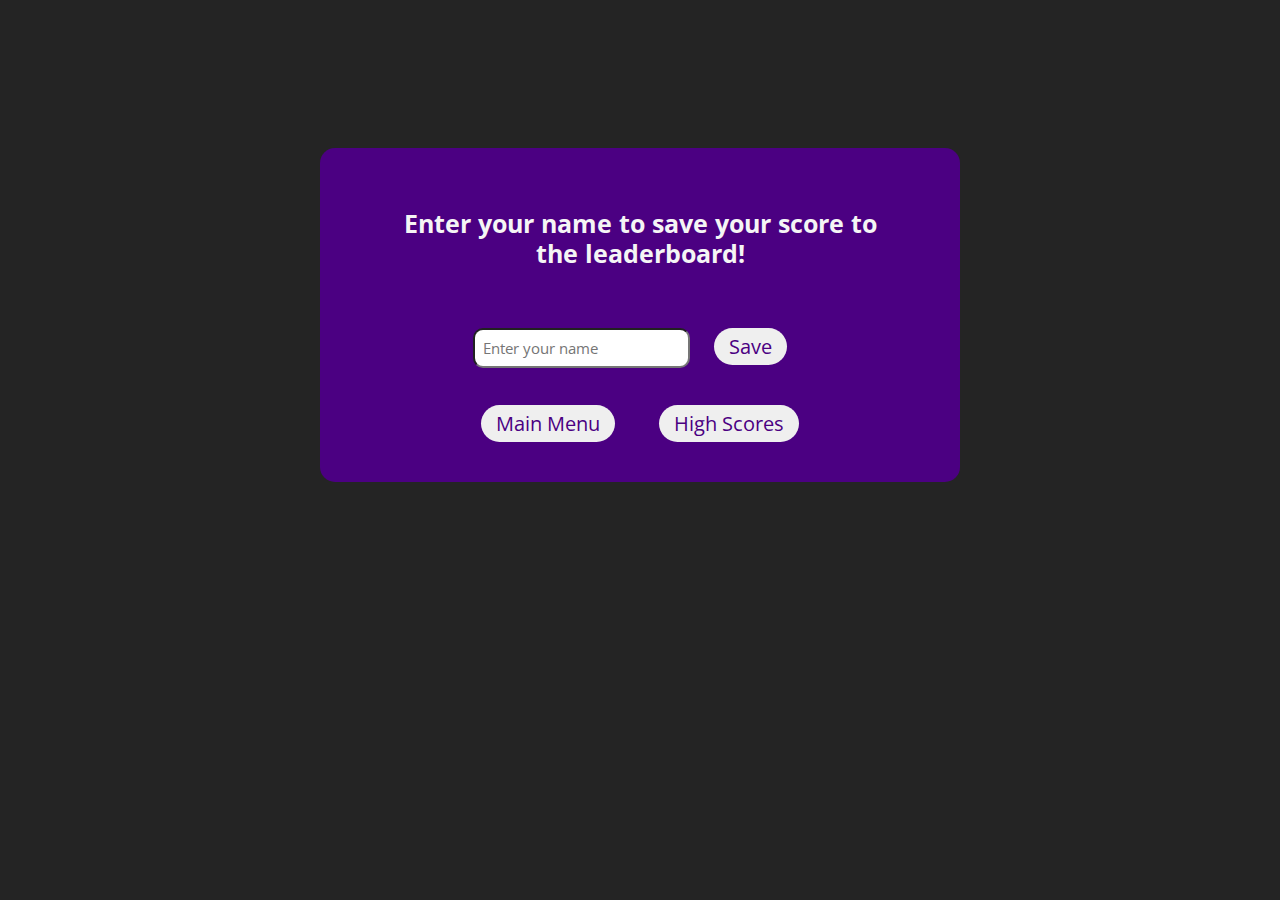
==== endofquiz.html @ 765bf4f9 "added a ending propmt screen to save score to leaderboard" ====
<!DOCTYPE html>
<html lang="en">
<head>
    <meta charset="UTF-8">
    <meta name="viewport" content="width=device-width, initial-scale=1.0">
    <link rel="stylesheet" href="style.css"/>
    <title>QJQ Leaderboard</title>
</head>
<body>

    <script>
        var finalScore = document.getElementById("score-value")
        var mostRecentScore = document.querySelector('mostRecentScore')
        var username = document.getElementById('username')
        var saveScoreBtn = document.getElementById('saveScoreBtn')

        var highScores = JSON.parse(localStorage.getItem('highScores')) || []

        const maxHighScores = 5

        finalScore.innerText = mostRecentScore

        //prevents user from saving score without name
        username.addEventListener('keyup', function(){
            saveScoreBtn.disabled = !username.value
        })

        function saveHighScore(){
            e.preventDefault()

            const score = {
                score: mostRecentScore,
                name: username.value
            }

            highScores.push(score)

            highScores.sort((a,b) => {
                return b.score - a.score
            })

            highScores.splice(5)

            localStorage.setItem('highScores', JSON.stringify(highScores))
            window.location.assign('/')  
        }
        

    </script>
    <div class="container" id="quizstart">
    
        <form class="end-form-container">
            <h3 id="end-text">Enter your name to save your score to the leaderboard!</h3>
            <input type="text" name="name" id="username" placeholder="Enter your name">
           <button class="btn" id="saveScoreBtn" type="submit" onclick="saveHighScore(event)">Save</button>
        </form>
        
        
        <div class="startboxBtn"> 
           <a href="./index.html"><button class="startboxBtn" id="backtomenuBtn">Main Menu</button></a>
           <a href="./highscores.html"><button class="startboxBtn" id="highscoreBtn">High Scores</button></a>
        </div>
    </div>

    
</body>
</html>
---- style.css ----
@import url('https://fonts.googleapis.com/css2?family=Open+Sans&display=swap');
/*google font css*/
*{
    margin: 0;
    padding: 0;
    box-sizing: border-box;
    font-family: 'Open Sans', sans-serif;
}

body{
    background-color: #242424;
}

/* all button hover css*/
#high-score{
    color: whitesmoke;
    margin: 10px;
    padding: 20px;
    position: absolute;
}
.startboxBtn button:hover{
    color: #242424;
}

#saveScoreBtn:hover{
    cursor: pointer;
    box-shadow: 0 0.4rem 1.4rem 0 #242424;
    transition: transform 150ms;
    transform: scale(1.03);
}


#startquizBtn:hover{
    cursor: pointer;
    box-shadow: 0 0.4rem 1.4rem 0 #242424;
    transition: transform 150ms;
    transform: scale(1.03);
}

#highscoreBtn:hover{
    cursor: pointer;
    box-shadow: 0 0.4rem 1.4rem 0 #242424;
    transition: transform 150ms;
    transform: scale(1.03);
}

#backtomenuBtn:hover{
    cursor: pointer;
    box-shadow: 0 0.4rem 1.4rem 0 #242424;
    transition: transform 150ms;
    transform: scale(1.03);
}
.choice-text:hover{
    cursor: pointer;
    box-shadow: 0 0.4rem 1.4rem 0 #242424;
    transition: transform 150ms;
    transform: scale(1.03);
}


#countdown{
    color: whitesmoke;
    left: 60%;
    top: 15%;
    position: absolute;
}
/*main container css*/
.container .title{
    height: 60px;
    font-size: 35px;
    color: whitesmoke;
}

.container{
    line-height: 30px;
    position: absolute;
    top: 35%;
    left: 50%;
    transform: translate(-50%, -50%); 
    text-align: center;
    background-color:indigo;
    border-radius: 15px;
    padding: 20px;
}

.start-rules{
    color: whitesmoke;
    font-size: 17px;
    
    
}

.startboxBtn button{
    margin: 20px;
    padding: 5px 15px;
    font-size: 20px;
    border: 5px;
    color: indigo;
    outline: none;
    border-radius: 25px;
    cursor: pointer; 
}

#saveScoreBtn{
    margin: 20px;
    padding: 5px 15px;
    font-size: 20px;
    border: 5px;
    color: indigo;
    outline: none;
    border-radius: 25px;
    cursor: pointer; 

}

.choice-contaianer{
    display: flex;
    margin-bottom: 0.8rem;
    width: 100%;
    border-radius: 4px;
    background: #242424;
    font-size: 3rem;
    min-width: 80rem;
}
#question{
    color: whitesmoke;
    font-size: 25px;
    padding: 30px;
    line-height: 40px;
}

#timer{
    float: left;
    color: whitesmoke;
    position: absolute;
    font-weight: 600;
}

#score{
    color: whitesmoke;
    float: right;
    font-weight: 600;
}

.choice-text{
    color: indigo;
    background-color: whitesmoke;
    border-radius: 10px;
    
}

.choice-prefix{
    visibility: hidden;
}
.hud-prefix{
    padding: 0;    
}
h1 {
    padding: 10px;
    margin-top: 10px;
}
h2{
    color: whitesmoke;
    margin-top: 45px;
    margin-bottom: 45px;
    font-size: 70px;
}

h3{
    color: whitesmoke;
    padding: 40px;
    font-size: 25px;
}

input{
    padding: 0.5rem;
    border-radius: 10px;
    font-size: 15px;
    
}
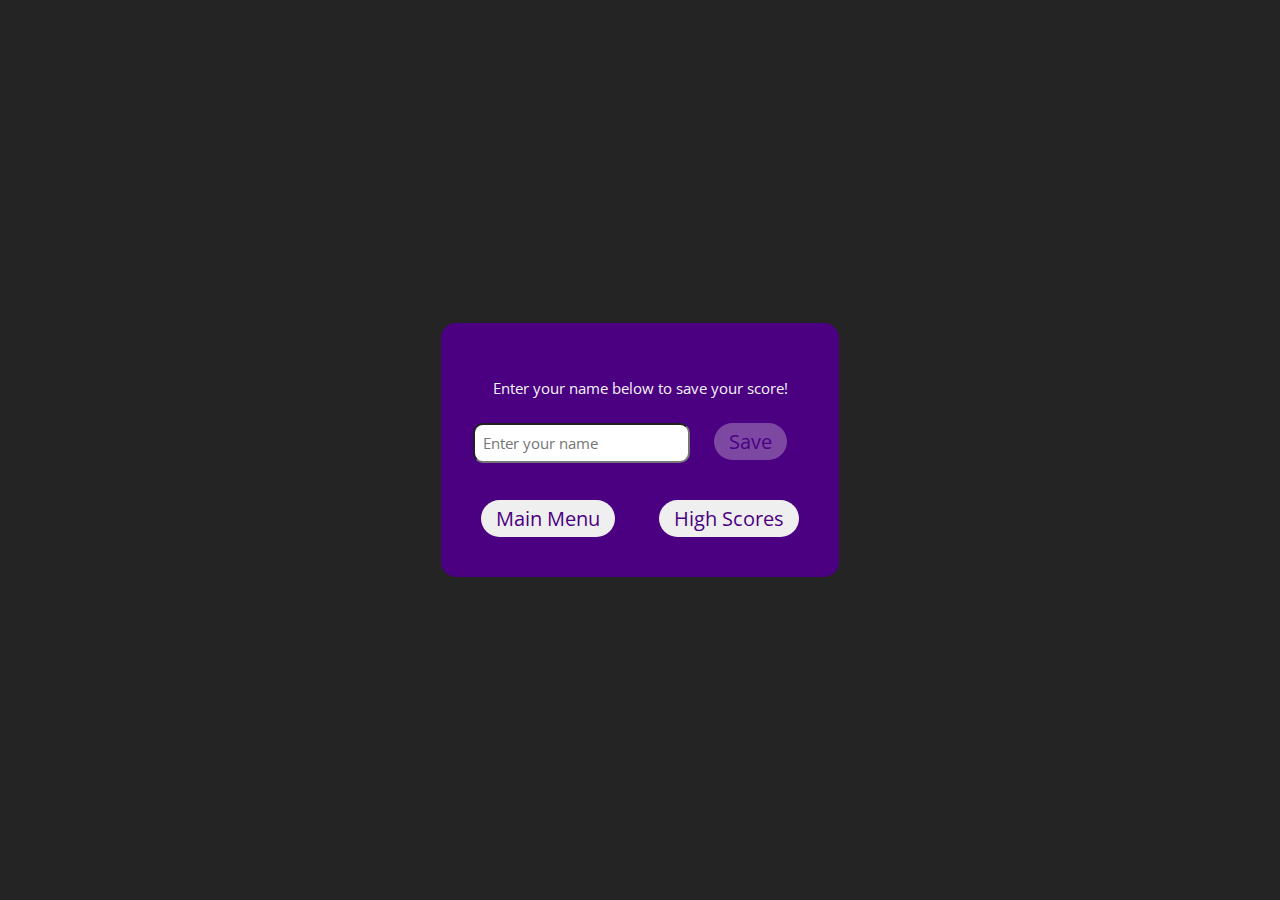
==== commit 9f27b565: "added seperate JS files for end screen and highscore screen" ====
--- a/endofquiz.html
+++ b/endofquiz.html
@@ -3,65 +3,25 @@
 <head>
     <meta charset="UTF-8">
     <meta name="viewport" content="width=device-width, initial-scale=1.0">
-    <link rel="stylesheet" href="style.css"/>
-    <title>QJQ Leaderboard</title>
+    <title>Document</title>
+    <link rel="stylesheet" href="style.css">
+    <link rel="stylesheet" href="https://use.fontawesome.com/releases/v5.13.1/css/all.css" integrity="sha384-xxzQGERXS00kBmZW/6qxqJPyxW3UR0BPsL4c8ILaIWXva5kFi7TxkIIaMiKtqV1Q" crossorigin="anonymous">
 </head>
 <body>
-
-    <script>
-        var finalScore = document.getElementById("score-value")
-        var mostRecentScore = document.querySelector('mostRecentScore')
-        var username = document.getElementById('username')
-        var saveScoreBtn = document.getElementById('saveScoreBtn')
-
-        var highScores = JSON.parse(localStorage.getItem('highScores')) || []
-
-        const maxHighScores = 5
-
-        finalScore.innerText = mostRecentScore
-
-        //prevents user from saving score without name
-        username.addEventListener('keyup', function(){
-            saveScoreBtn.disabled = !username.value
-        })
-
-        function saveHighScore(){
-            e.preventDefault()
-
-            const score = {
-                score: mostRecentScore,
-                name: username.value
-            }
-
-            highScores.push(score)
-
-            highScores.sort((a,b) => {
-                return b.score - a.score
-            })
-
-            highScores.splice(5)
-
-            localStorage.setItem('highScores', JSON.stringify(highScores))
-            window.location.assign('/')  
-        }
-        
-
-    </script>
-    <div class="container" id="quizstart">
-    
-        <form class="end-form-container">
-            <h3 id="end-text">Enter your name to save your score to the leaderboard!</h3>
-            <input type="text" name="name" id="username" placeholder="Enter your name">
-           <button class="btn" id="saveScoreBtn" type="submit" onclick="saveHighScore(event)">Save</button>
-        </form>
-        
-        
-        <div class="startboxBtn"> 
-           <a href="./index.html"><button class="startboxBtn" id="backtomenuBtn">Main Menu</button></a>
-           <a href="./highscores.html"><button class="startboxBtn" id="highscoreBtn">High Scores</button></a>
+    <div class="container">
+        <div id="end" class="flex-center flex-column">
+            <h1 id="finalScore">0</h1>
+            <form class="end-form-container">
+                <div id="end-text">Enter your name below to save your score!</div>
+                <input type="text" name="name" id="username" placeholder="Enter your name">
+                <button class="btn" id="saveScoreBtn" type="submit" onclick="saveHighScore(event)" disabled>Save</button>
+            </form>
+            <div class="startboxBtn"> 
+                <a href="./index.html"><button class="startboxBtn" id="backtomenuBtn">Main Menu</button></a>
+                <a href="./highscores.html"><button class="startboxBtn" id="highscoreBtn">High Scores</button></a>
+             </div>
         </div>
     </div>
-
-    
+    <script src="end.js"></script>
 </body>
 </html>--- a/style.css
+++ b/style.css
@@ -74,7 +74,7 @@
 .container{
     line-height: 30px;
     position: absolute;
-    top: 35%;
+    top: 50%;
     left: 50%;
     transform: translate(-50%, -50%); 
     text-align: center;
@@ -175,6 +175,20 @@
 input{
     padding: 0.5rem;
     border-radius: 10px;
+    font-size: 15px;    
+}
+
+#finalScore{
+    color: whitesmoke;
+}
+#end-text{
+    color: whitesmoke;
     font-size: 15px;
-    
+}
+#highScoresList{
+    color: whitesmoke;
+    font-size: 20px;
+    padding: 40px;
+    list-style-type: none;
+
 }